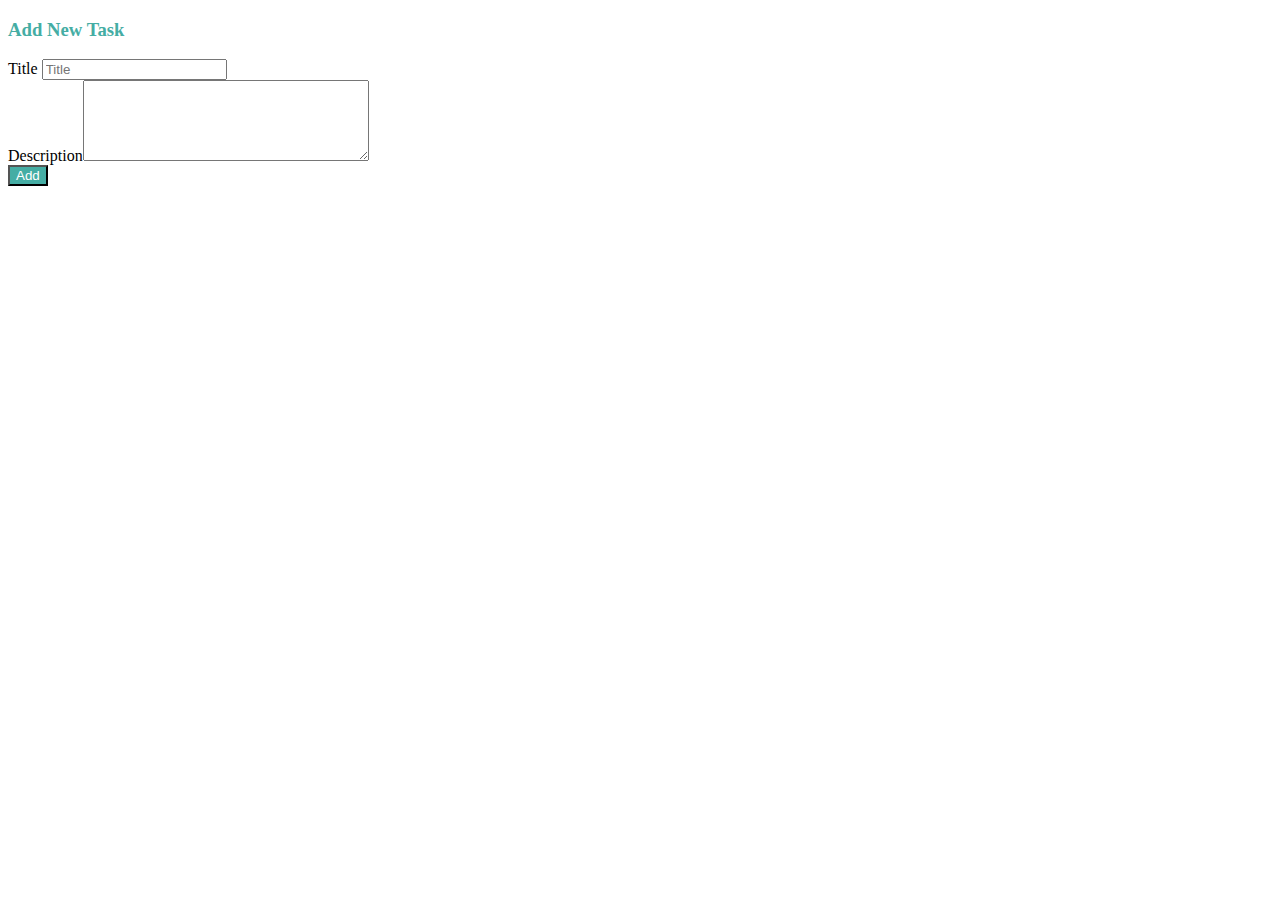
==== src/main/resources/templates/activity-dashboard.html @ 833e266f "CHORE: An Activity Tracker built with the Spring Framework. This is a complete Activity tracker buil" ====
<!DOCTYPE html>
<html xmlns:th="http://www.thymeleaf.org">

<head>
  <meta charset="utf-8">
  <meta http-equiv="x-ua-compatible" content="ie=edge">
  <title>Add Task</title>
  <meta name="viewport" content="width=device-width, initial-scale=1">
  <link rel="stylesheet" href="https://stackpath.bootstrapcdn.com/bootstrap/4.1.3/css/bootstrap.min.css" integrity="sha384-MCw98/SFnGE8fJT3GXwEOngsV7Zt27NXFoaoApmYm81iuXoPkFOJwJ8ERdknLPMO" crossorigin="anonymous">
  <link rel="stylesheet" href="https://use.fontawesome.com/releases/v5.4.1/css/all.css" integrity="sha384-5sAR7xN1Nv6T6+dT2mhtzEpVJvfS3NScPQTrOxhwjIuvcA67KV2R5Jz6kr4abQsz" crossorigin="anonymous">
</head>

<body>
<div class="container my-5">
  <h3 style="color: #45ada4">Add New Task</h3>
  <div class="card">
    <div class="card-body">
      <div class="col-md-10" >
        <form th:action="@{/create_task}" th:object="${task}" th:method="post">
          <div class="row">
            <div class="form-group col-md-8">
              <label for="title" class="col-form-label">Title</label>
              <input th:field="*{title}" type="text"  class="form-control" id="title" placeholder="Title">
            </div>
            <div class="form-group col-md-8">
              <label for="lastname" class="col-form-label">Description</label><textarea th:field="*{description}" type="text"  class="form-control" id="lastname" rows="5" cols="33"></textarea>
            </div>
            <div class="col-md-6">
              <input type="submit" class="btn " value="Add" style="background-color: #45ada4; color: #FFFFFF">
            </div>
          </div>
        </form>
      </div>
    </div>
  </div>
</div>
</body>
</html>
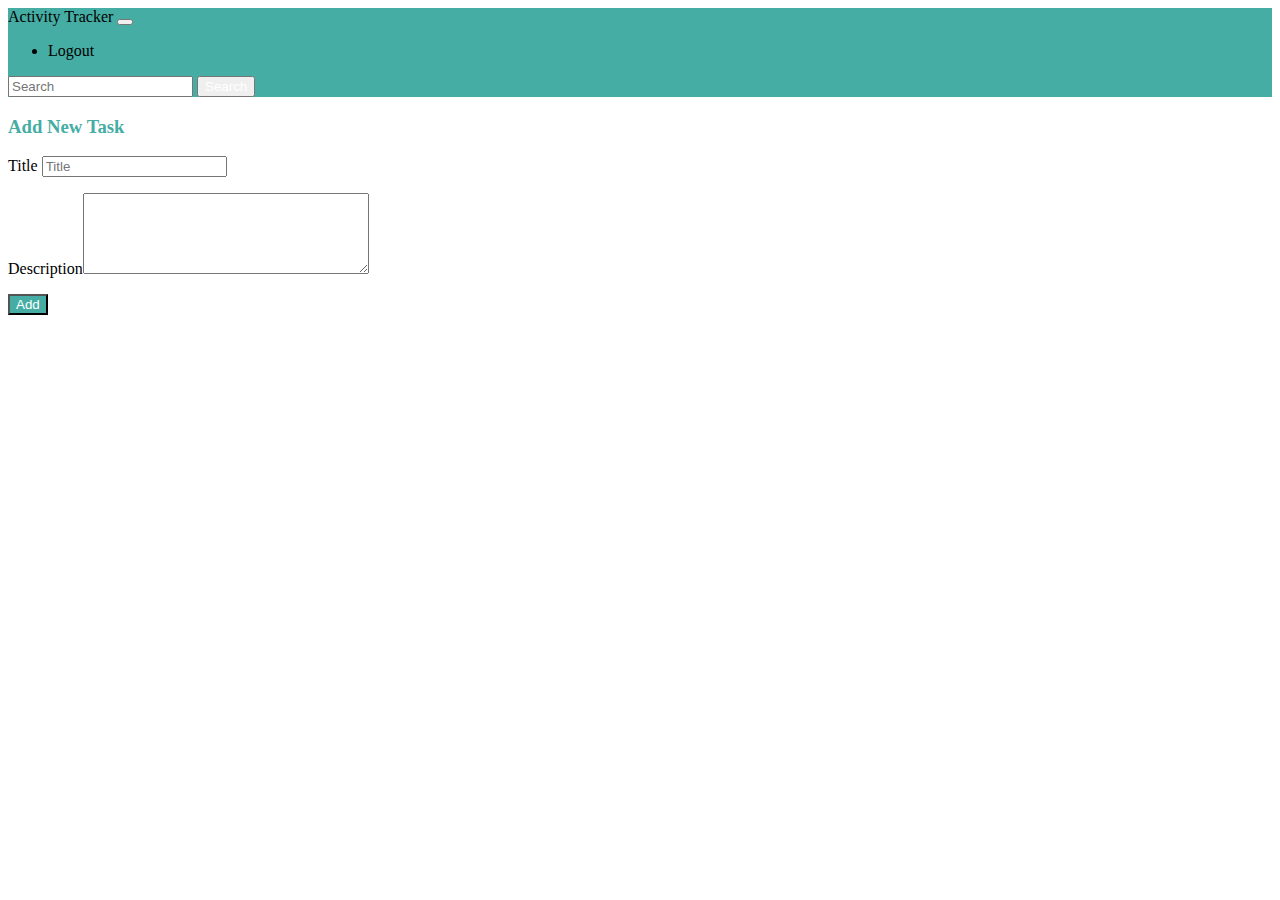
==== commit 31cdf318: "CHORE: Implement Unit testing and integration testing" ====
--- a/src/main/resources/templates/activity-dashboard.html
+++ b/src/main/resources/templates/activity-dashboard.html
@@ -11,6 +11,25 @@
 </head>
 
 <body>
+<nav class="navbar navbar-expand-lg navbar-dark" style="background-color: #45ada4;">
+  <a class="navbar-brand" th:href="@{/listTasks}">Activity Tracker</a>
+  <button class="navbar-toggler" type="button" data-toggle="collapse" data-target="#navbarSupportedContent" aria-controls="navbarSupportedContent" aria-expanded="false" aria-label="Toggle navigation">
+    <span class="navbar-toggler-icon"></span>
+  </button>
+
+  <div class="collapse navbar-collapse" id="navbarSupportedContent">
+    <ul class="navbar-nav mr-auto">
+      <li class="nav-item active">
+        <a class="nav-link" th:href="@{/logout}">Logout</a>
+      </li>
+    </ul>
+    <form th:action="@{/search}" th:object="${task}" class="form-inline my-2 my-lg-0">
+      <input class="form-control mr-sm-2" type="search" placeholder="Search" aria-label="Search" th:field="*{title}">
+      <button class="btn btn-outline-success my-2 my-sm-0" type="submit" style="color: #FFFFFF">Search</button>
+    </form>
+
+  </div>
+</nav>
 <div class="container my-5">
   <h3 style="color: #45ada4">Add New Task</h3>
   <div class="card">
@@ -21,9 +40,11 @@
             <div class="form-group col-md-8">
               <label for="title" class="col-form-label">Title</label>
               <input th:field="*{title}" type="text"  class="form-control" id="title" placeholder="Title">
+              <p th:if="${#fields.hasErrors('title')}" class="text-danger" th:errors="*{title}"></p>
             </div>
             <div class="form-group col-md-8">
               <label for="lastname" class="col-form-label">Description</label><textarea th:field="*{description}" type="text"  class="form-control" id="lastname" rows="5" cols="33"></textarea>
+              <p th:if="${#fields.hasErrors('description')}" class="text-danger" th:errors="*{description}"></p>
             </div>
             <div class="col-md-6">
               <input type="submit" class="btn " value="Add" style="background-color: #45ada4; color: #FFFFFF">
